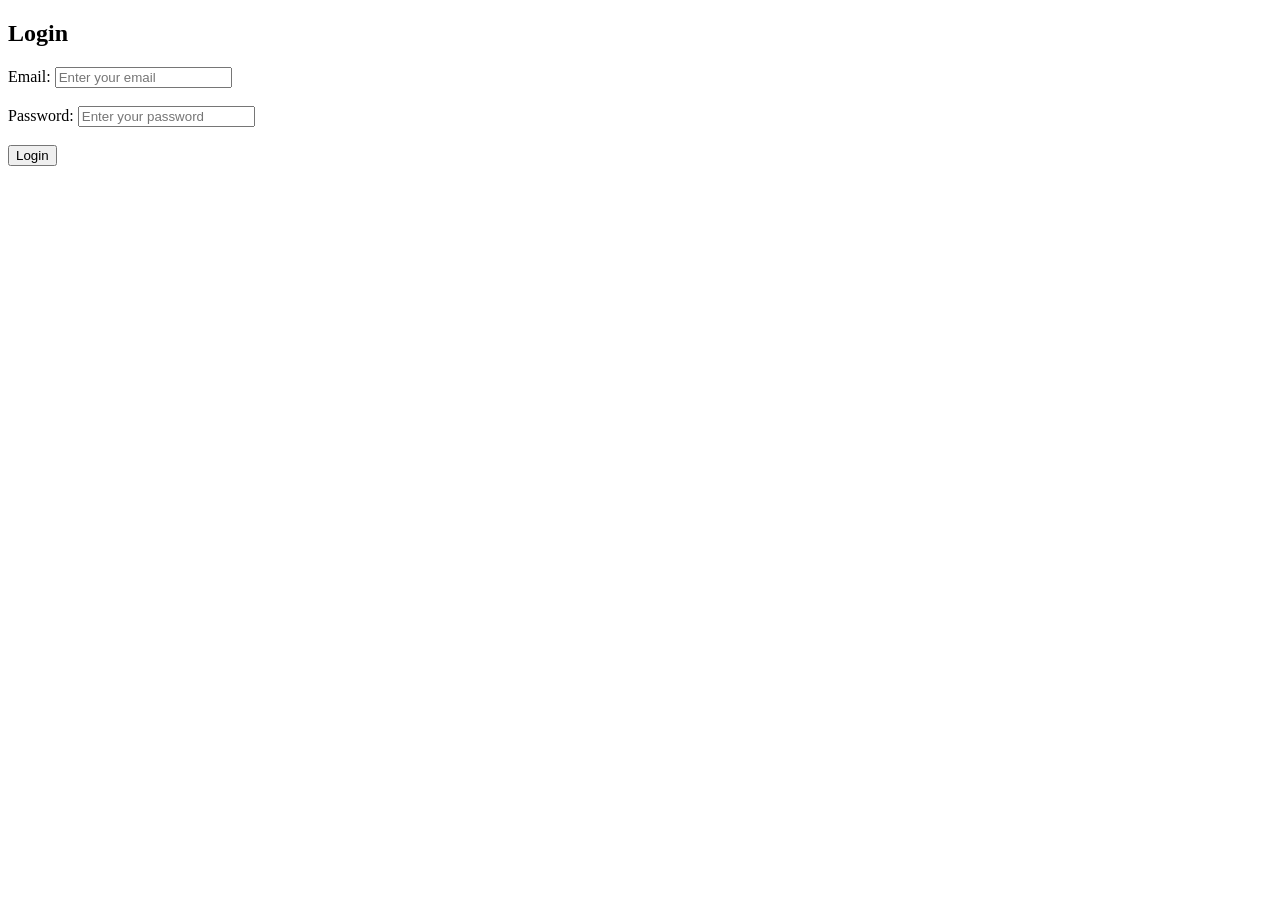
==== login.html @ 90959357 "create login page" ====
<!DOCTYPE html>
<html>
<head>
    <title>Login Page</title>
</head>
<body>

    <h2>Login</h2>

    <form>
        <label>Email:</label>
        <input type="email" placeholder="Enter your email">

        <br><br>

        <label>Password:</label>
        <input type="password" placeholder="Enter your password">

        <br><br>

        <button type="submit">Login</button>
    </form>

</body>
</html>
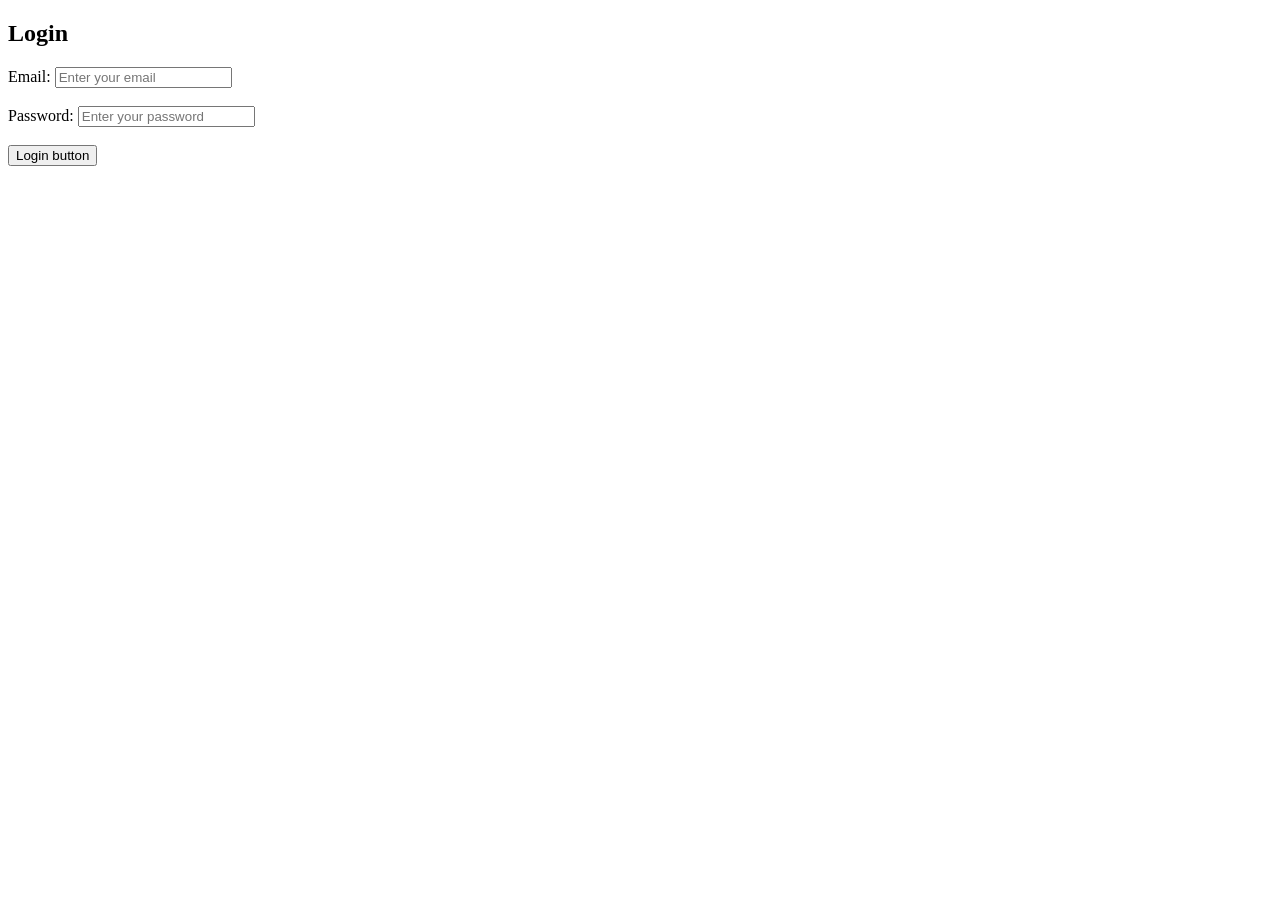
==== commit e2a8dd4c: "upadate button text" ====
--- a/login.html
+++ b/login.html
@@ -18,7 +18,7 @@
 
         <br><br>
 
-        <button type="submit">Login</button>
+        <button type="submit">Login button</button>
     </form>
 
 </body>
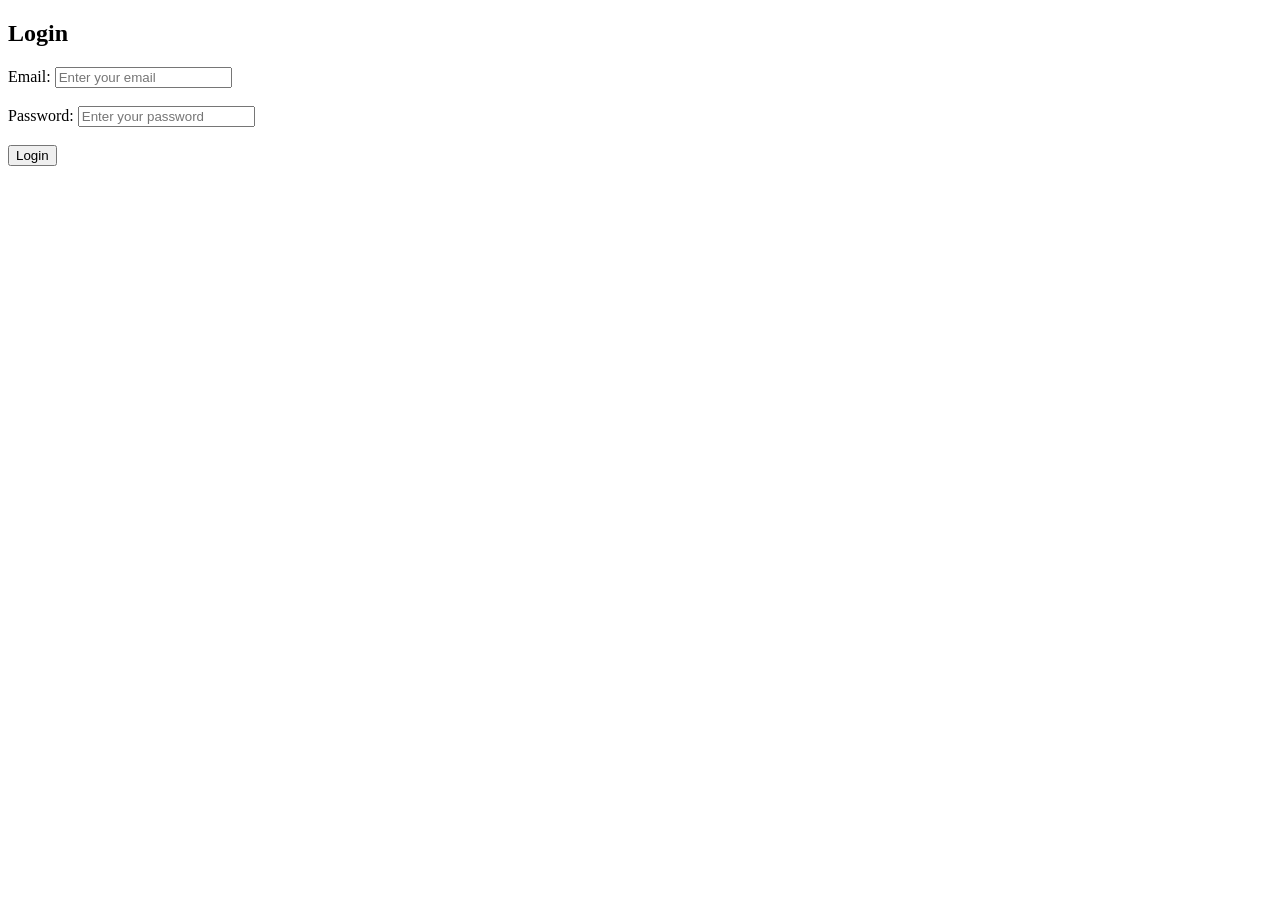
==== commit 5f2e9094: "change the text of the button" ====
--- a/login.html
+++ b/login.html
@@ -18,7 +18,7 @@
 
         <br><br>
 
-        <button type="submit">Login button</button>
+        <button type="submit">Login</button>
     </form>
 
 </body>
